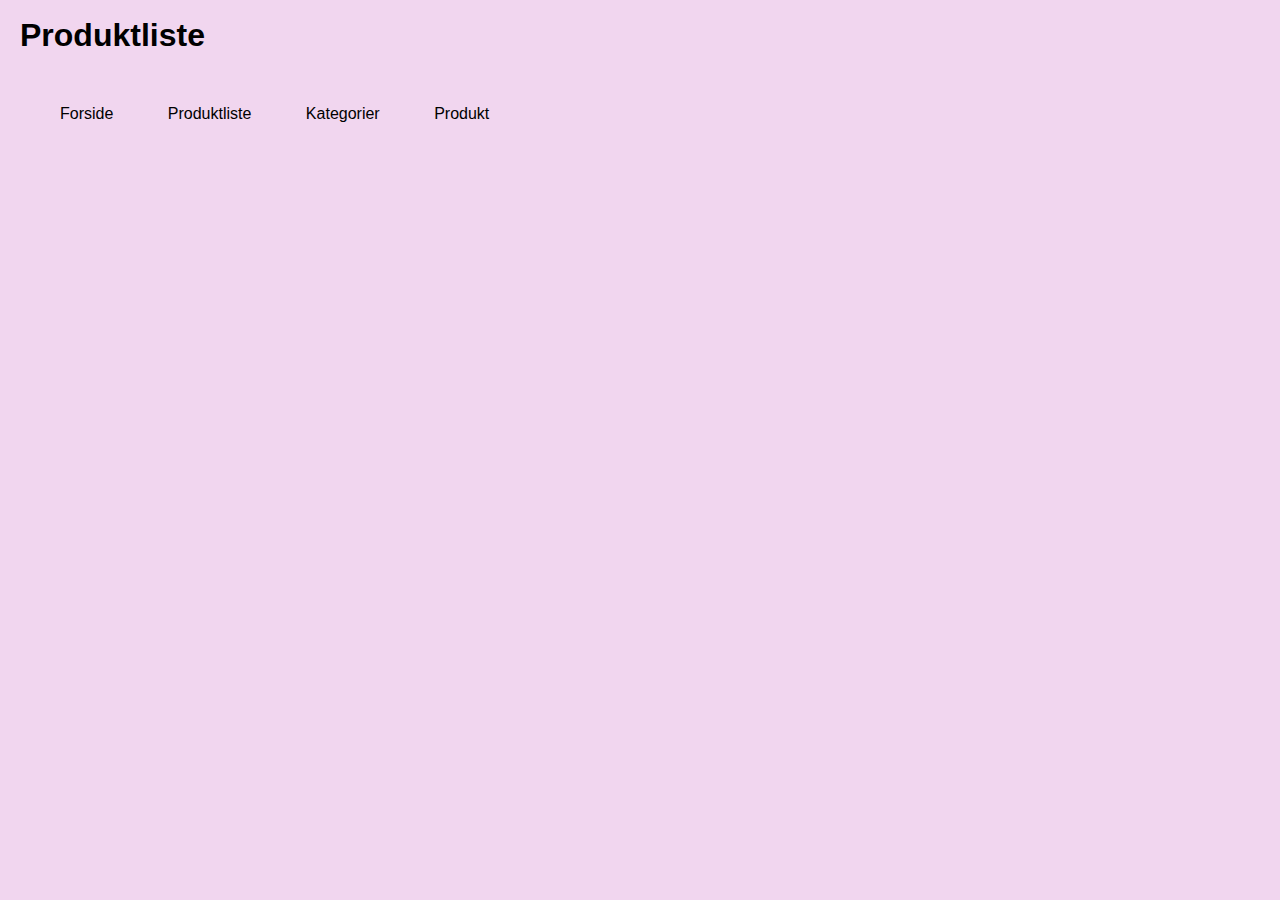
==== produktliste.html @ d8c667bf "statisk side, start på dynamisk" ====
<!DOCTYPE html>
<html lang="da">

<head>
    <meta charset="UTF-8">
    <meta name="viewport" content="width=device-width, initial-scale=1.0">
    <link rel="stylesheet" href="style.css">
    <title>Produktliste</title>
</head>

<body>
    <h1>Produktliste</h1>

    <nav>
        <ul>
            <li><a href="index.html">Forside</a></li>
            <li><a href="produktliste.html">Produktliste</a></li>
            <li><a href="kategori.html">Kategorier</a></li>
            <li><a href="produkt.html">Produkt</a></li>
        </ul>
    </nav>
    <main>
        <div class="grid_produkt" id="productGrid">

            <template id="product-cardTemplate">
                <article class="product-card">
                    <img src="https://kea-alt-del.dk/t7/images/webp/640/1573.webp" alt="Produktbillede">
                    <h2>Leggings</h2>
                    <p>Pris: 300 kr</p>
                    <p class="discounted-price">Rabatpris: 250 kr</p>
                    <a href="produkt.html">Se detaljer</a>
                </article>
            </template>

            <!--
        <article class="product-card">
            <img src="https://kea-alt-del.dk/t7/images/webp/1000/1533.webp" alt="Produktbillede">
            <h2>T-shirt</h2>
            <p>Pris: 150 kr</p>
            <p class="sold-out">Udsolgt</p>
            <a href="produkt.html">Se detaljer</a>
        </article>

        <article class="product-card">
            <img src="https://kea-alt-del.dk/t7/images/webp/640/1573.webp" alt="Produktbillede">
            <h2>Leggings</h2>
            <p>Pris: 300 kr</p>
            <p class="sold-out">Udsolgt</p>
            <p class="discounted-price">Rabatpris: 150 kr</p>
            <a href="produkt.html">Se detaljer</a>
        </article>

        <article class="product-card">
            <img src="https://kea-alt-del.dk/t7/images/webp/1000/1533.webp" alt="Produktbillede">
            <h2>T-shirts</h2>
            <p>Pris: 400 kr</p>
            <p class="sold-out">Udsolgt</p>
            <a href="produkt.html">Se detaljer</a>
        </article>

        <article class="product-card">
            <img src="https://kea-alt-del.dk/t7/images/webp/640/1573.webp" alt="Produktbillede">
            <h2>Leggings</h2>
            <p>Pris: 400 kr</p>

            <a href="produkt.html">Se detaljer</a>
        </article>

        <article class="product-card">
            <img src="https://kea-alt-del.dk/t7/images/webp/1000/1533.webp" alt="Produktbillede">
            <h2>T-shirt</h2>
            <p>Pris: 200 kr</p>
            <a href="produkt.html">Se detaljer</a>
        </article> -->
        </div>


        <script src="productlist.js"></script>
    </main>
</body>

</html>
---- style.css ----
* body,
h1,
h2,
p,
ul,
li,
a {
  margin: 10px;
  padding: 0;
}

body {
  font-family: "Arial", sans-serif;
  line-height: 1.6;
  background-color: rgb(241, 214, 239);
  color: #333;
}

h1,
h2 {
  color: black;
}

.header_index {
  margin-top: 20rem;
  text-align: center;
  font-size: 80px;
  font-family: "Reenie Beanie", cursive;
}

nav {
  padding: 20px;
}

nav ul {
  list-style-type: none;
}

nav ul li {
  display: inline;
  margin-right: 20px;
}

nav a {
  color: black;
  text-decoration: none;
}

.grid_produkt {
  display: grid;
  grid-template-columns: 1fr 1fr 1fr;
}
/* Produktkort styling */
.product-card {
  border: 1px solid #ccc;
  border-radius: 5px;
  padding: 10px;
  margin: 10px;
  background-color: #fff;
}

.product-card img {
  max-width: 100%;
  height: auto;
}

.product-card h2 {
  color: #007bff;
}

.product-card p {
  margin-bottom: 8px;
}

.product-card .sold-out {
  color: #ff0000;
}

.product-card .discounted-price {
  color: #007bff;
  font-weight: bold;
}

/* Generel styling for links */
a {
  color: #007bff;
  text-decoration: none;
}

a:hover {
  text-decoration: underline;
}

/* Styling for .product-details container */
.product-details {
  display: flex;
  flex-direction: column;
  align-items: center;
  justify-content: center;
  text-align: center;
  max-width: 600px; /* Juster maksimal bredden efter behov */
  margin: 0 auto; /* Centerer containeren vandret */
  padding: 20px;
  border: 1px solid #ccc;
  border-radius: 10px;
  box-shadow: 0 4px 8px rgba(0, 0, 0, 0.1);
}

.product-details img {
  max-width: 100%;
  height: auto;
}

.product-details h2 {
  color: #007bff;
}

.product-details p {
  margin-bottom: 8px;
}

.product-details .sold-out {
  color: #ff0000;
}

.product-details .discounted-price {
  color: #007bff;
  font-weight: bold;
}

.product-details a {
  color: #007bff;
  text-decoration: none;
}

.product-details a:hover {
  text-decoration: underline;
}

.index_nav {
  padding: 2px;
  margin: 2rem; /* Tilføj mere polstring */
  border-radius: 10px; /* Gør hjørnerne runde */
  text-align: center; /* Centrer indholdet vandret */
}

.index_nav ul {
  list-style-type: none;
  display: flex; /* Arranger elementer i rækkefølge vandret */
  justify-content: center; /* Centrer bokse vandret */
  flex-wrap: wrap; /* Tillad bokse at gå til næste række */
}

.index_nav ul li {
  margin-right: 30px; /* Øg afstanden mellem kvadrater */
  margin-bottom: 20px; /* Tilføj mere afstand mellem rækker */
}

.index_nav a {
  color: black;
  text-decoration: none;
  font-family: "Bebas Neue", sans-serif;
  font-size: 20px;
  padding: 30px; /* Tilføj mere polstring for at øge størrelsen */
  border: 1px solid black;
  background-color: rgb(239, 169, 220); /* Tilføj en ramme omkring hvert kvadrat */
  border-radius: 10px; /* Gør hjørnerne runde */
  display: inline-block; /* Sørg for, at boksene vises korrekt */
}

.index_nav a:hover {
  color: white;
}
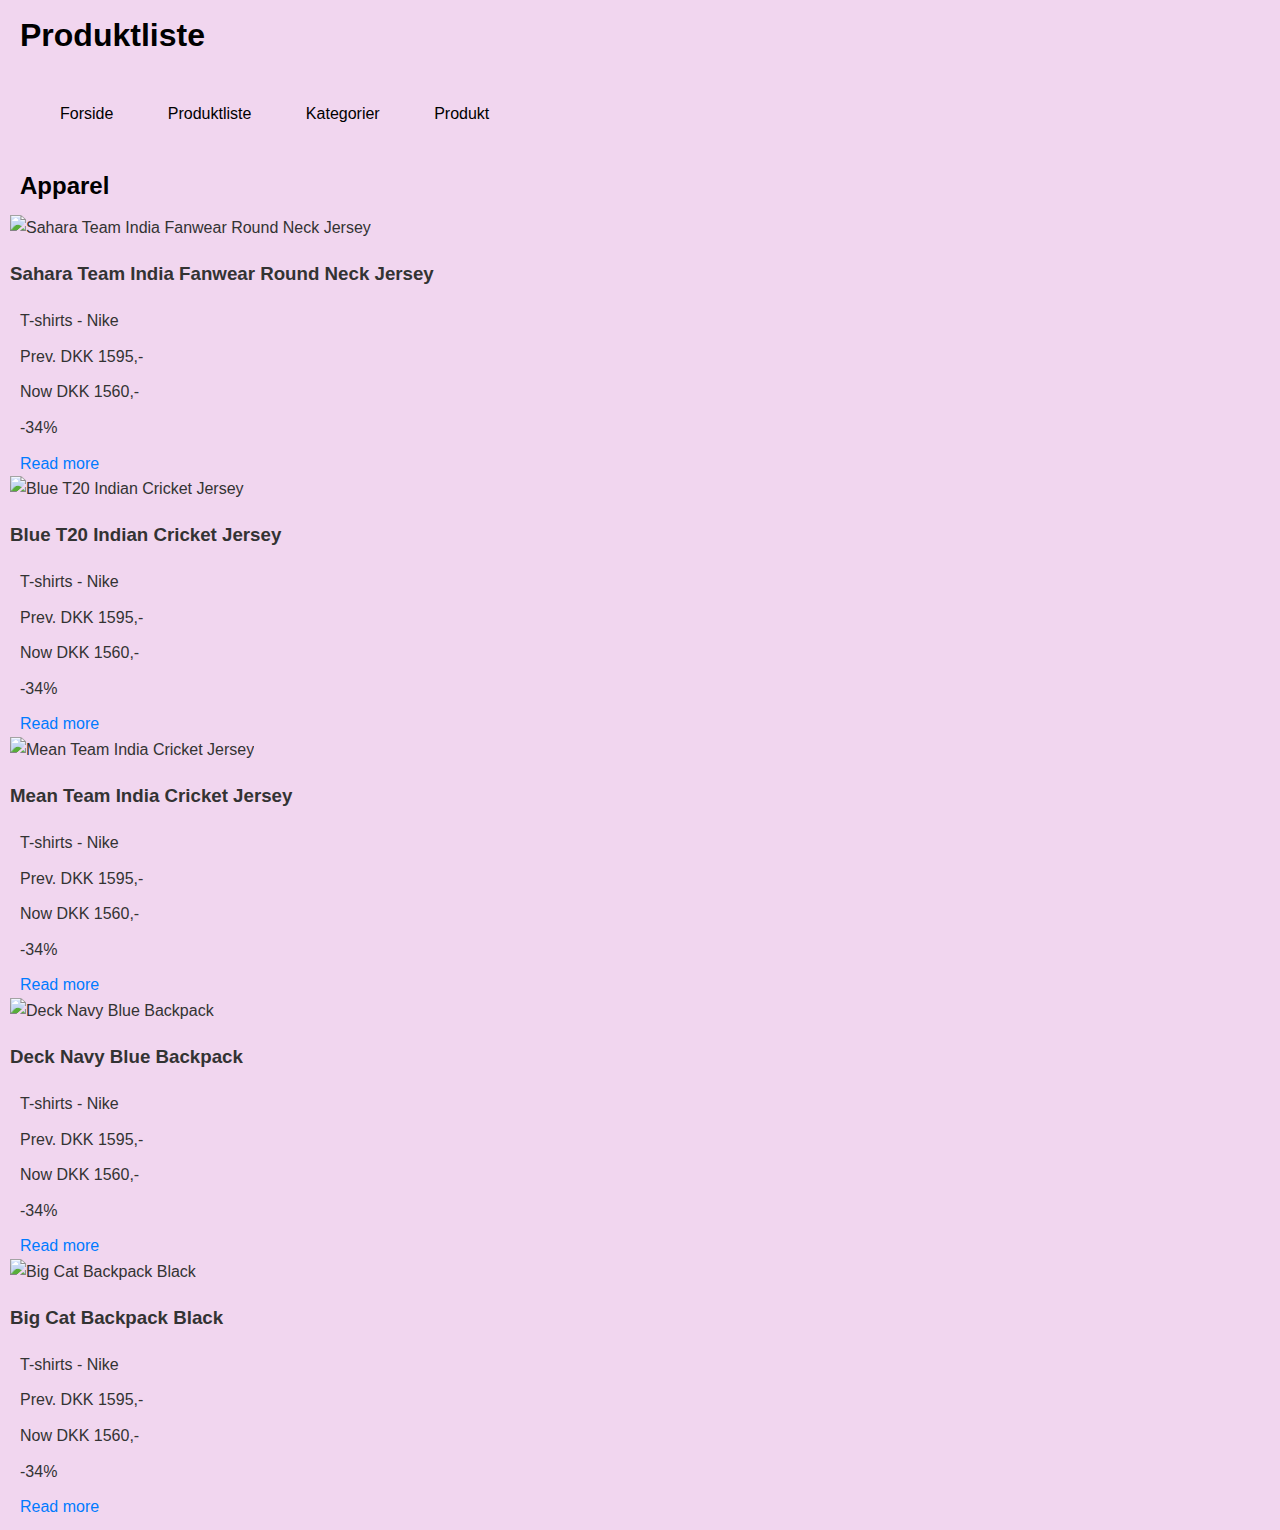
==== commit 18ba000e: "nyt html produktliste" ====
--- a/produktliste.html
+++ b/produktliste.html
@@ -20,59 +20,65 @@
         </ul>
     </nav>
     <main>
-        <div class="grid_produkt" id="productGrid">
-
-            <template id="product-cardTemplate">
-                <article class="product-card">
-                    <img src="https://kea-alt-del.dk/t7/images/webp/640/1573.webp" alt="Produktbillede">
-                    <h2>Leggings</h2>
-                    <p>Pris: 300 kr</p>
-                    <p class="discounted-price">Rabatpris: 250 kr</p>
-                    <a href="produkt.html">Se detaljer</a>
-                </article>
-            </template>
-
-            <!--
-        <article class="product-card">
-            <img src="https://kea-alt-del.dk/t7/images/webp/1000/1533.webp" alt="Produktbillede">
-            <h2>T-shirt</h2>
-            <p>Pris: 150 kr</p>
-            <p class="sold-out">Udsolgt</p>
-            <a href="produkt.html">Se detaljer</a>
+        <h2>Apparel</h2>
+        <article class="smallProduct">
+            <img src="https://kea-alt-del.dk/t7/images/webp/640/1163.webp"
+                alt="Sahara Team India Fanwear Round Neck Jersey">
+            <h3>Sahara Team India Fanwear Round Neck Jersey</h3>
+            <p class="subtle">T-shirts - Nike</p>
+            <p class="price"><span>Prev.</span> DKK 1595,-</p>
+            <div class="discounted">
+                <p>Now DKK 1560,-</p>
+                <p>-34%</p>
+            </div>
+            <a href="produkt.html">Read more</a>
         </article>
 
-        <article class="product-card">
-            <img src="https://kea-alt-del.dk/t7/images/webp/640/1573.webp" alt="Produktbillede">
-            <h2>Leggings</h2>
-            <p>Pris: 300 kr</p>
-            <p class="sold-out">Udsolgt</p>
-            <p class="discounted-price">Rabatpris: 150 kr</p>
-            <a href="produkt.html">Se detaljer</a>
+        <article class="smallProduct onSale">
+            <img src="https://kea-alt-del.dk/t7/images/webp/640/1164.webp" alt="Blue T20 Indian Cricket Jersey">
+            <h3>Blue T20 Indian Cricket Jersey</h3>
+            <p class="subtle">T-shirts - Nike</p>
+            <p class="price"><span>Prev.</span> DKK 1595,-</p>
+            <div class="discounted">
+                <p>Now DKK 1560,-</p>
+                <p>-34%</p>
+            </div>
+            <a href="produkt.html">Read more</a>
         </article>
+        <article class="smallProduct soldOut">
+            <img src="https://kea-alt-del.dk/t7/images/webp/640/1165.webp" alt="Mean Team India Cricket Jersey">
+            <h3>Mean Team India Cricket Jersey</h3>
+            <p class="subtle">T-shirts - Nike</p>
+            <p class="price"><span>Prev.</span> DKK 1595,-</p>
+            <div class="discounted">
+                <p>Now DKK 1560,-</p>
+                <p>-34%</p>
+            </div>
+            <a href="produkt.html">Read more</a>
+        </article>
+        <article class="smallProduct soldOut onSale">
+            <img src="https://kea-alt-del.dk/t7/images/webp/640/1525.webp" alt="Deck Navy Blue Backpack">
+            <h3>Deck Navy Blue Backpack</h3>
+            <p class="subtle">T-shirts - Nike</p>
+            <p class="price"><span>Prev.</span> DKK 1595,-</p>
+            <div class="discounted">
+                <p>Now DKK 1560,-</p>
+                <p>-34%</p>
+            </div>
+            <a href="produkt.html">Read more</a>
+        </article>
+        <article class="smallProduct">
+            <img src="https://kea-alt-del.dk/t7/images/webp/640/1526.webp" alt="Big Cat Backpack Black">
+            <h3>Big Cat Backpack Black</h3>
+            <p class="subtle">T-shirts - Nike</p>
+            <p class="price"><span>Prev.</span> DKK 1595,-</p>
+            <div class="discounted">
+                <p>Now DKK 1560,-</p>
+                <p>-34%</p>
+            </div>
+            <a href="produkt.html">Read more</a>
 
-        <article class="product-card">
-            <img src="https://kea-alt-del.dk/t7/images/webp/1000/1533.webp" alt="Produktbillede">
-            <h2>T-shirts</h2>
-            <p>Pris: 400 kr</p>
-            <p class="sold-out">Udsolgt</p>
-            <a href="produkt.html">Se detaljer</a>
         </article>
-
-        <article class="product-card">
-            <img src="https://kea-alt-del.dk/t7/images/webp/640/1573.webp" alt="Produktbillede">
-            <h2>Leggings</h2>
-            <p>Pris: 400 kr</p>
-
-            <a href="produkt.html">Se detaljer</a>
-        </article>
-
-        <article class="product-card">
-            <img src="https://kea-alt-del.dk/t7/images/webp/1000/1533.webp" alt="Produktbillede">
-            <h2>T-shirt</h2>
-            <p>Pris: 200 kr</p>
-            <a href="produkt.html">Se detaljer</a>
-        </article> -->
-        </div>
 
 
         <script src="productlist.js"></script>
